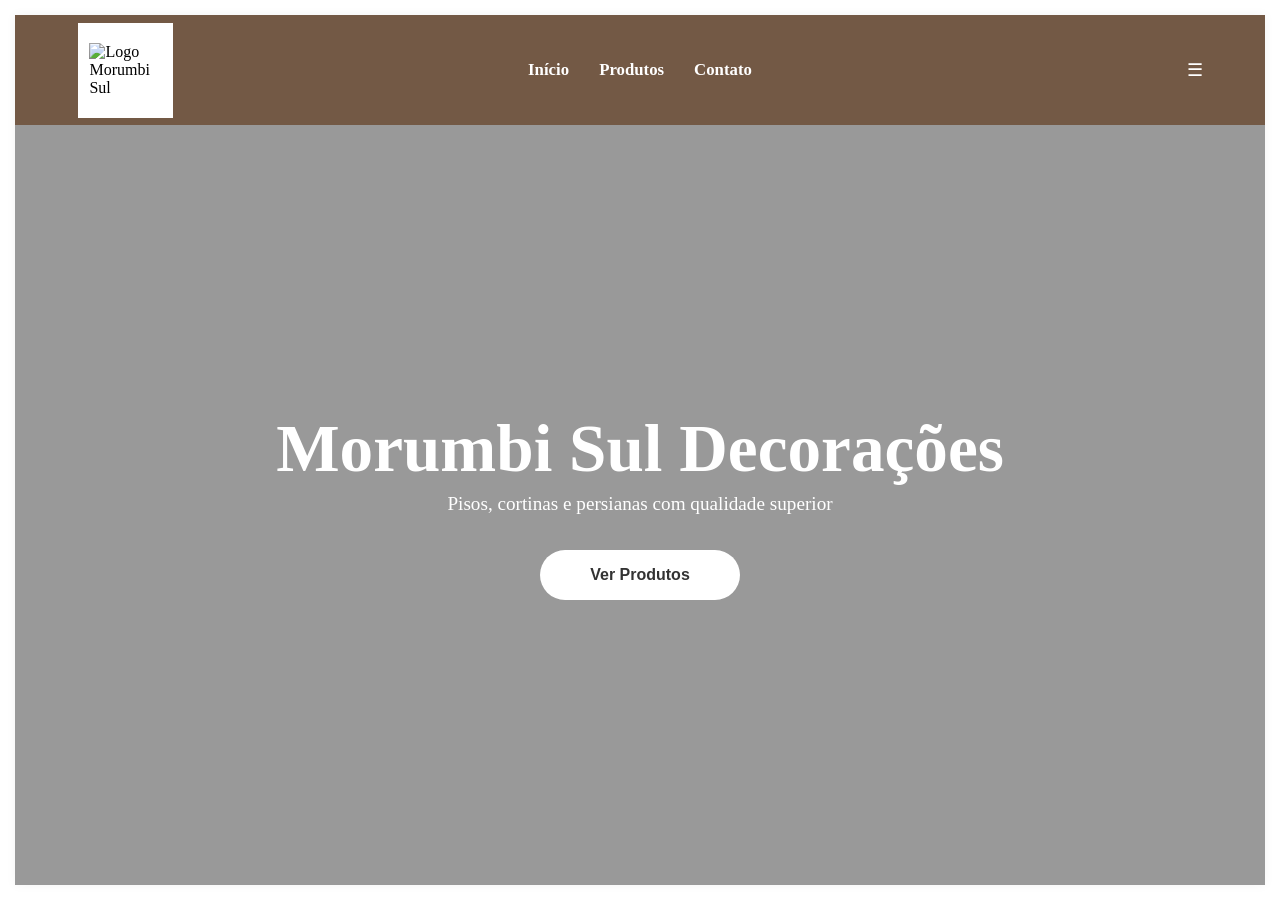
==== index.html @ 12c241e2 "Add files via upload" ====
<!DOCTYPE html>
<html lang="pt-br">
<head>
    <meta charset="UTF-8">
    <meta name="viewport" content="width=device-width, initial-scale=1.0">
    <title>Morumbi Sul Decorações</title>
    <link rel="stylesheet" href="home.css">
</head>
<body>
    <div class="site-wrapper">
        <header>
            <div class="logo-box">
                <!-- Substitua pelo caminho correto da sua logo -->
                <img src="logomorumbisul.png" alt="Logo Morumbi Sul" style="max-width: 90%;">
            </div>
            <nav class="nav-links">
                <a href="index.html">Início</a>
                <a href="produtos.html">Produtos</a>
                <a href="#contato">Contato</a>
            </nav>
            <div class="menu-icon">☰</div>
        </header>

        <section class="banner">
            <h1>Morumbi Sul Decorações</h1>
            <p>Pisos, cortinas e persianas com qualidade superior</p>
            <a href="produtos.html" class="btn-produtos">Ver Produtos</a>
        </section>
    </div>
</body>
</html>
---- home.css ----
* { 
    box-sizing: border-box; 
    margin: 0; 
    padding: 0; 
}

/* Cria a margem branca em volta de toda a tela */
body { 
    font-family: 'Times New Roman', Times, serif; 
    background-color: white; 
    padding: 15px; /* Espessura da moldura branca */
    min-height: 100vh;
    display: flex;
    flex-direction: column;
}

/* Container que une Header e Banner */
.site-wrapper {
    display: flex;
    flex-direction: column;
    flex-grow: 1;
    overflow: hidden;
    box-shadow: 0 0 10px rgba(0,0,0,0.05); /* Sombra bem leve para separar da moldura */
}

header {
    background-color: #735945; /* Tom marrom original */
    height: 110px;
    display: flex;
    justify-content: space-between;
    align-items: center;
    padding: 0 5%;
    position: relative;
    z-index: 10;
}

.logo-box {
    background-color: white;
    width: 95px;
    height: 95px;
    display: flex;
    align-items: center;
    justify-content: center;
    padding: 8px;
}

.nav-links {
    display: flex;
    gap: 30px;
    position: absolute;
    left: 50%;
    transform: translateX(-50%);
}

.nav-links a {
    color: white;
    text-decoration: none;
    font-weight: bold;
    font-size: 1.05rem;
}

.menu-icon { 
    color: white; 
    font-size: 1.1rem; 
    cursor: pointer; 
}

/* Banner com a foto mais escura e fonte imponente */
.banner {
    /* O valor 0.4 deixa a foto mais "escurinha" para o texto brilhar */
    background: linear-gradient(rgba(0,0,0,0.4), rgba(0,0,0,0.4)), url('floorest-premiere021.jpg');
    background-size: cover;
    background-position: center;
    flex-grow: 1;
    display: flex;
    flex-direction: column;
    align-items: center;
    justify-content: center;
    text-align: center;
    padding: 20px;
}

.banner h1 {
    color: white;
    font-size: 4.2rem;
    font-weight: bold;
    margin-bottom: 5px;
}

.banner p {
    color: white;
    font-size: 1.2rem;
    margin-bottom: 35px;
    font-weight: normal;
}

.btn-produtos {
    background-color: white;
    color: #333;
    padding: 16px 50px;
    text-decoration: none;
    border-radius: 50px;
    font-weight: bold;
    font-family: Arial, sans-serif; /* Fonte limpa para o botão */
    font-size: 1rem;
    transition: 0.3s ease;
}

.btn-produtos:hover {
    background-color: #f2f2f2;
    transform: scale(1.03);
}

/* Responsividade para telas menores */
@media (max-width: 768px) {
    .banner h1 { font-size: 2.5rem; }
    .nav-links { display: none; } /* Esconde menu no mobile para não amontoar */
}
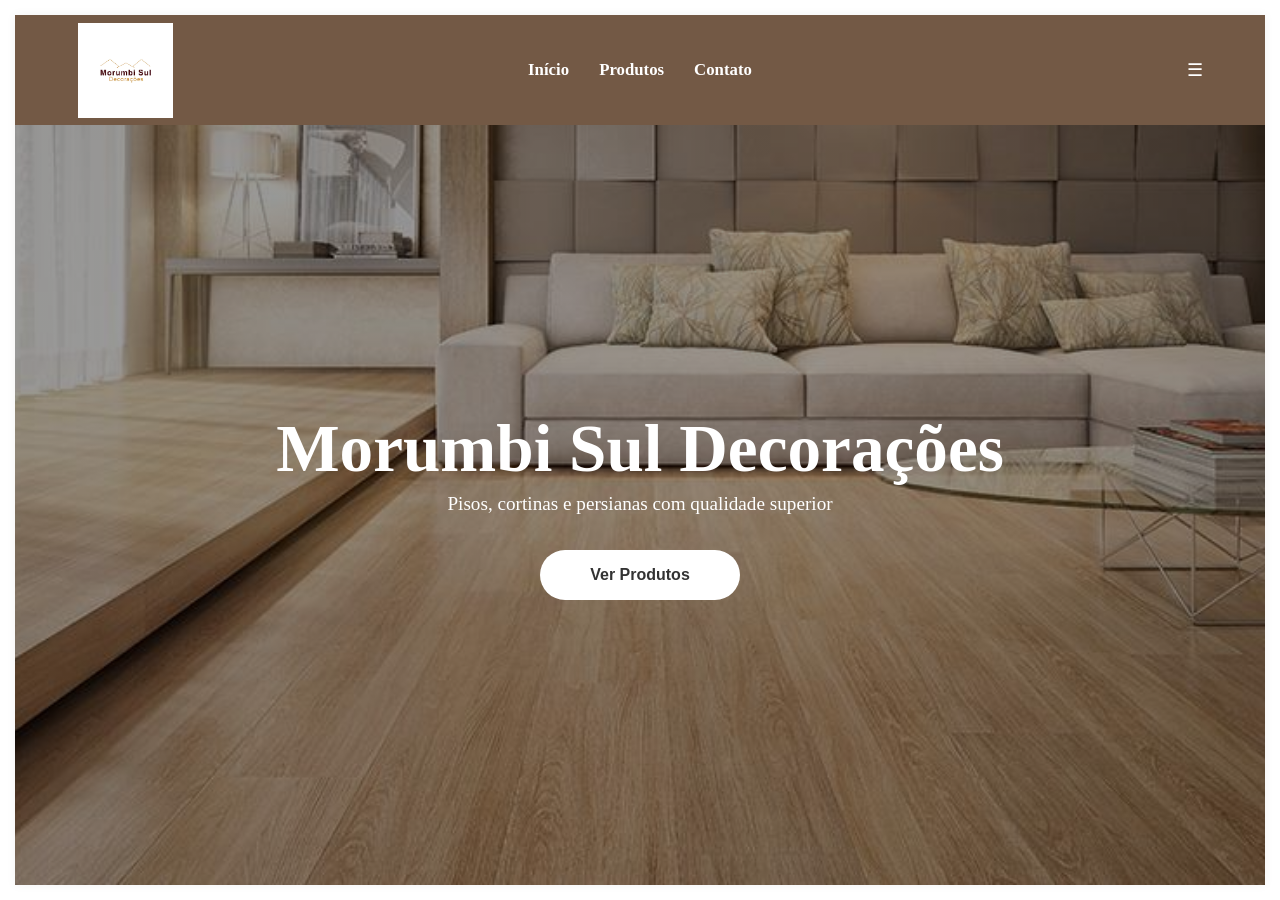
==== commit 48e190ec: "contato contato" ====
--- a/index.html
+++ b/index.html
@@ -16,7 +16,7 @@
             <nav class="nav-links">
                 <a href="index.html">Início</a>
                 <a href="produtos.html">Produtos</a>
-                <a href="#contato">Contato</a>
+                <a href="contato.html">Contato</a>
             </nav>
             <div class="menu-icon">☰</div>
         </header>
